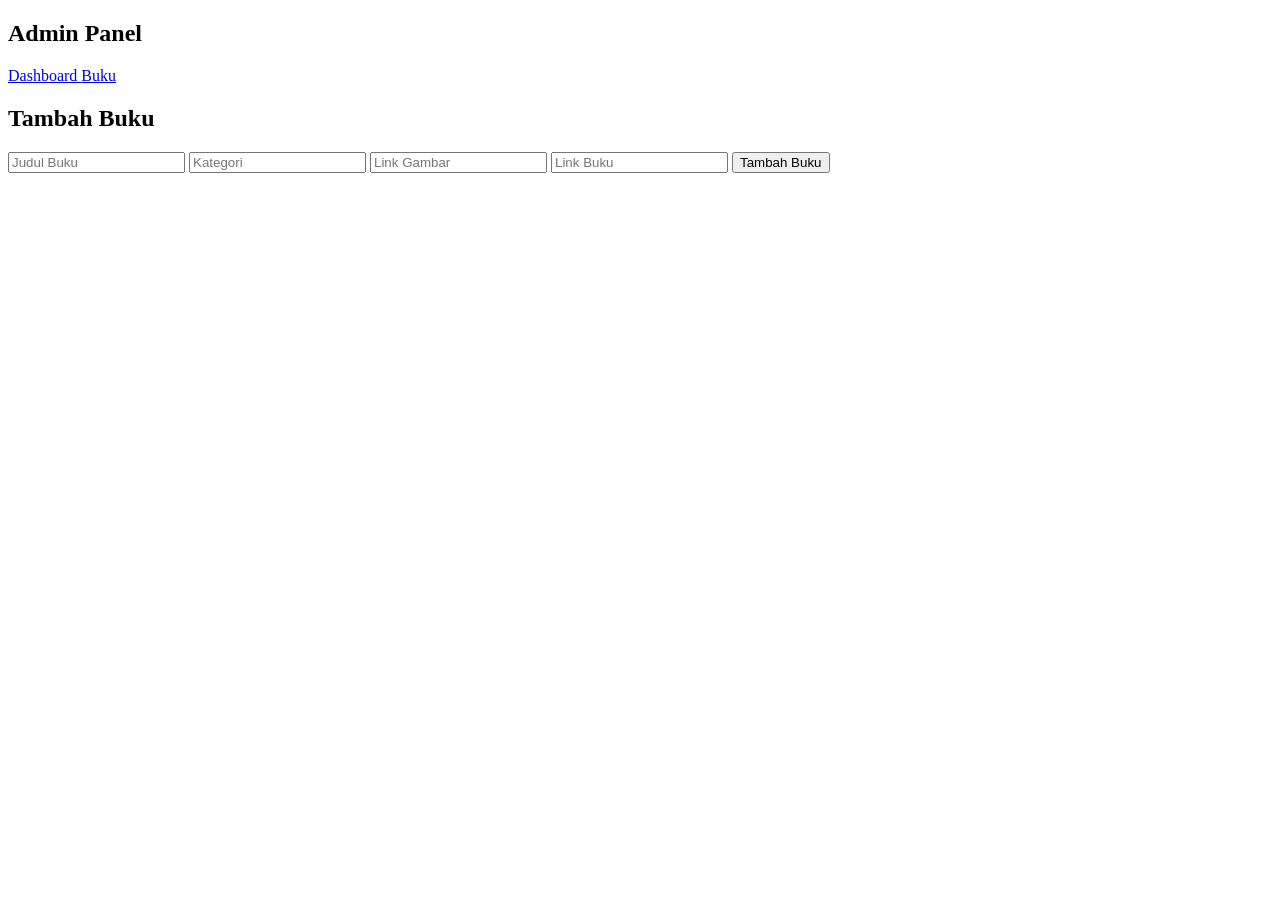
==== admin.html @ fb00557f "Add files via upload" ====
<!DOCTYPE html>
<html lang="id">
<head>
  <meta charset="UTF-8">
  <title>Admin Panel</title>
  <link rel="stylesheet" href="style.css">
</head>

<body>

<div class="sidebar">

  <h2>Admin Panel</h2>

  <div class="menu">

    <a href="index.html">
      Dashboard
    </a>

    <a href="buku.html">
      Buku
    </a>

  </div>

</div>

<div class="content">

  <h2>Tambah Buku</h2>

  <input
    type="text"
    id="judul"
    placeholder="Judul Buku"
  >

  <input
    type="text"
    id="kategori"
    placeholder="Kategori"
  >

  <input
    type="text"
    id="gambar"
    placeholder="Link Gambar"
  >

  <input
    type="text"
    id="link"
    placeholder="Link Buku"
  >

  <button onclick="tambahBuku()">
    Tambah Buku
  </button>

</div>

<script>

function tambahBuku(){

  const data = {

    judul:
    document.getElementById(
      "judul"
    ).value,

    kategori:
    document.getElementById(
      "kategori"
    ).value,

    gambar:
    document.getElementById(
      "gambar"
    ).value,

    link:
    document.getElementById(
      "link"
    ).value

  };

  let buku = JSON.parse(
    localStorage.getItem("buku")
  ) || [];

  buku.push(data);

  localStorage.setItem(
    "buku",
    JSON.stringify(buku)
  );

  alert("Buku berhasil ditambahkan");

}

</script>

</body>
</html>
---- style.css ----
/* LOGIN */

.login-body{
  display:flex;
  justify-content:center;
  align-items:center;
  height:100vh;
  background:
  linear-gradient(
    135deg,
    #1b5e20,
    #66bb6a
  );
}

.login-box{
  background:white;
  padding:30px;
  border-radius:20px;
  width:320px;
  box-shadow:0 10px 25px rgba(0,0,0,0.2);
  animation:fadeIn .7s ease;
  text-align:center;
}

.login-logo{
  width:80px;
}

.login-box input{
  width:100%;
  padding:12px;
  margin:10px 0;
  border-radius:10px;
  border:1px solid #ccc;
}

.login-box button{
  width:100%;
  padding:12px;
  border:none;
  background:#2e7d32;
  color:white;
  border-radius:10px;
  cursor:pointer;
}

.user-profile{
  text-align:center;
  margin-bottom:20px;
}

.profile-img{
  width:90px;
  height:90px;
  border-radius:50%;
  border:4px solid white;
}

#search{
  width:100%;
  padding:12px;
  margin:10px 0;
  border:none;
  border-radius:10px;
}

/* RESPONSIVE */

@media(max-width:768px){

  body{
    flex-direction:column;
  }

  .sidebar{
    width:100%;
    height:auto;
  }

  .menu{
    display:flex;
    gap:10px;
    overflow:auto;
  }

  .menu a{
    min-width:120px;
    text-align:center;
  }

  .grid{
    grid-template-columns:
    repeat(auto-fill,minmax(140px,1fr));
  }

}
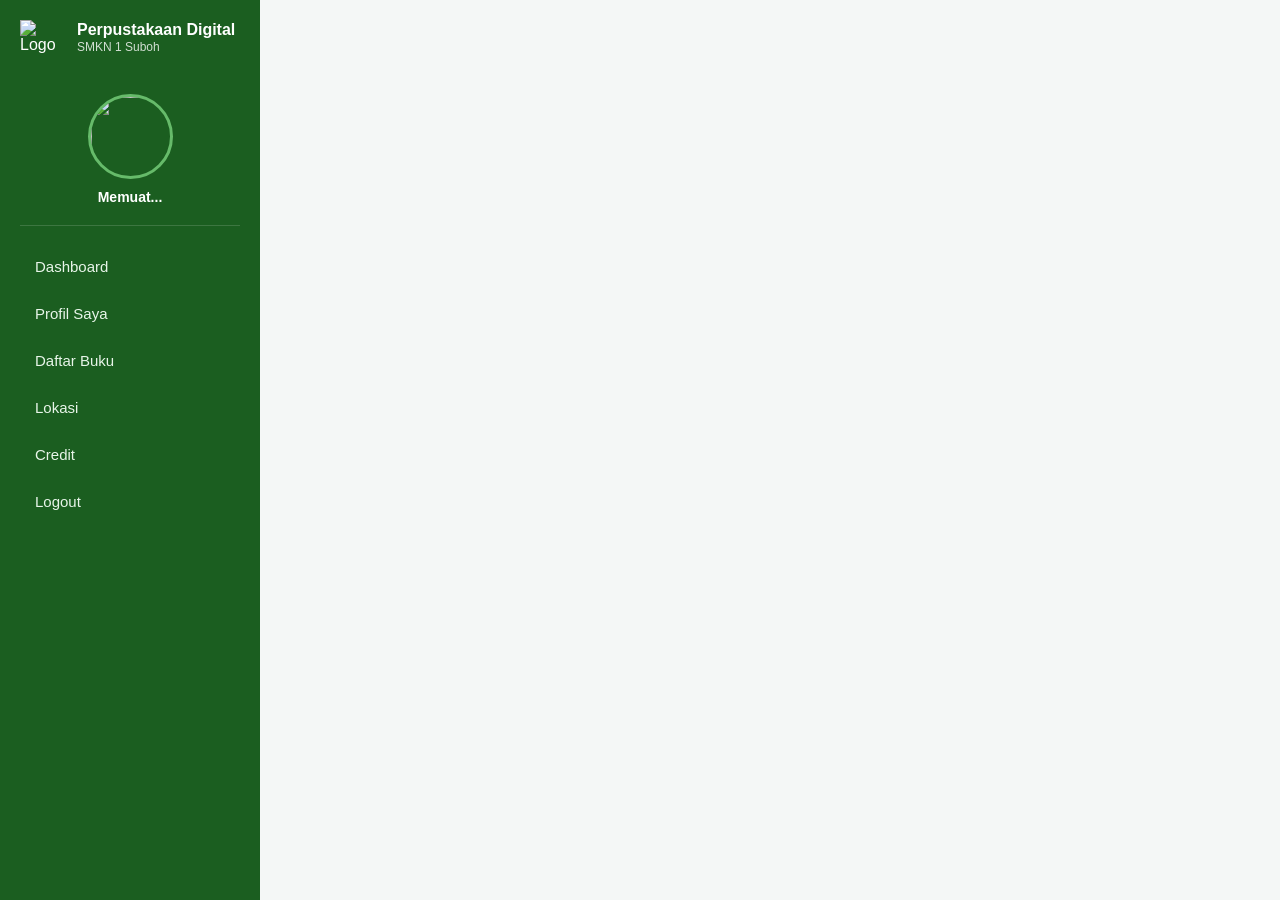
==== commit a72fff5a: "Add files via upload" ====
--- a/admin.html
+++ b/admin.html
@@ -1,109 +1,273 @@
 <!DOCTYPE html>
 <html lang="id">
 <head>
-  <meta charset="UTF-8">
-  <title>Admin Panel</title>
-  <link rel="stylesheet" href="style.css">
+    <meta charset="UTF-8">
+    <meta name="viewport" content="width=device-width, initial-scale=1.0">
+    <title>Panel Admin - Perpus Digital</title>
+    <link rel="stylesheet" href="style.css">
+    <style>
+        /* Secara default, sembunyikan container utama demi keamanan sebelum owner tervalidasi */
+        #halamanAdminUtama {
+            display: none;
+        }
+
+        /* Gaya Layout Grid Analytics Admin */
+        .analytics-grid {
+            display: grid;
+            grid-template-columns: repeat(auto-fit, minmax(220px, 1fr));
+            gap: 20px;
+            margin-bottom: 30px;
+        }
+        .analytics-card {
+            background: white;
+            padding: 20px;
+            border-radius: 10px;
+            border-left: 5px solid #1b5e20;
+            box-shadow: 0 4px 6px rgba(0,0,0,0.02);
+        }
+        .analytics-card h4 {
+            color: #666;
+            font-size: 14px;
+            text-transform: uppercase;
+            margin-bottom: 5px;
+        }
+        .analytics-card .value {
+            font-size: 24px;
+            font-weight: 700;
+            color: #1b5e20;
+        }
+        .admin-layout {
+            display: flex;
+            gap: 30px;
+            flex-wrap: wrap;
+        }
+        .flex-form, .flex-info {
+            flex: 1;
+            min-width: 320px;
+        }
+        .activity-list {
+            list-style: none;
+            padding: 0;
+        }
+        .activity-item {
+            padding: 12px 0;
+            border-bottom: 1px solid #eee;
+            font-size: 14px;
+            color: #555;
+        }
+    </style>
 </head>
-
 <body>
 
+<!-- SIDEBAR UTAMA -->
 <div class="sidebar">
-
-  <h2>Admin Panel</h2>
-
-  <div class="menu">
-
-    <a href="index.html">
-      Dashboard
-    </a>
-
-    <a href="buku.html">
-      Buku
-    </a>
-
-  </div>
-
+    <div class="logo-header">
+        <img src="https://www.smkn1suboh.sch.id/resources/images/logo.png" alt="Logo">
+        <div>
+            <h1>Perpustakaan Digital</h1>
+            <p>SMKN 1 Suboh</p>
+        </div>
+    </div>
+
+    <div class="user-profile">
+        <img src="https://i.pravatar.cc/150?img=12" class="profile-img" id="userAvatar">
+        <h3 id="usernameUser">Memuat...</h3>
+    </div>
+
+    <div class="menu">
+        <a href="index.html">Dashboard</a>
+        <a href="profil.html">Profil Saya</a>
+        <a href="buku.html">Daftar Buku</a>
+        <a href="lokasi.html">Lokasi</a>
+        <a href="credit.html">Credit</a>
+        <!-- Menu Admin di sini sudah dihapus total agar tidak double/mengganggu tampilan -->
+        <a href="#" id="logoutBtn">Logout</a>
+    </div>
 </div>
 
-<div class="content">
-
-  <h2>Tambah Buku</h2>
-
-  <input
-    type="text"
-    id="judul"
-    placeholder="Judul Buku"
-  >
-
-  <input
-    type="text"
-    id="kategori"
-    placeholder="Kategori"
-  >
-
-  <input
-    type="text"
-    id="gambar"
-    placeholder="Link Gambar"
-  >
-
-  <input
-    type="text"
-    id="link"
-    placeholder="Link Buku"
-  >
-
-  <button onclick="tambahBuku()">
-    Tambah Buku
-  </button>
-
+<!-- CONTAINER KONTEN UTAMA PANEL (Terbuka Otomatis setelah Lolos Validasi) -->
+<div class="content" id="halamanAdminUtama">
+    <h2>Panel Kontrol Admin</h2>
+    <p style="color:#666; margin-bottom: 30px;">Kelola data statistik sistem dan publikasikan koleksi buku digital baru.</p>
+    
+    <!-- GRID STATISTIK -->
+    <div class="analytics-grid">
+        <div class="analytics-card">
+            <h4>Total Buku Terdaftar</h4>
+            <div class="value" id="statTotalBuku">0</div>
+        </div>
+        <div class="analytics-card" style="border-left-color: #66bb6a;">
+            <h4>Kategori Unik</h4>
+            <div class="value" id="statTotalKategori">0</div>
+        </div>
+        <div class="analytics-card" style="border-left-color: #ff9800;">
+            <h4>Sesi Admin Aktif</h4>
+            <div class="value" style="color: #ff9800;">Online</div>
+        </div>
+    </div>
+
+    <div class="admin-layout">
+        <!-- FORMULIR INPUT BUKU -->
+        <div class="flex-form">
+            <div style="background: white; padding: 20px; border-radius: 8px; box-shadow: 0 4px 6px rgba(0,0,0,0.02);">
+                <h3 style="color: #1b5e20; margin-top: 0; margin-bottom: 20px;">Tambah Buku Baru</h3>
+                
+                <div style="margin-bottom: 15px;">
+                    <label style="display:block; margin-bottom: 5px; font-weight: 600;">Judul Buku</label>
+                    <input type="text" id="judulBuku" placeholder="Masukkan judul lengkap buku" style="width:100%; padding: 10px; border: 1px solid #ccc; border-radius: 4px; box-sizing: border-box;">
+                </div>
+                
+                <div style="margin-bottom: 15px;">
+                    <label style="display:block; margin-bottom: 5px; font-weight: 600;">Kategori / Genre</label>
+                    <input type="text" id="kategoriBuku" placeholder="Contoh: Fiksi, Pelajaran, Teknologi" style="width:100%; padding: 10px; border: 1px solid #ccc; border-radius: 4px; box-sizing: border-box;">
+                </div>
+                
+                <div style="margin-bottom: 20px;">
+                    <label style="display:block; margin-bottom: 5px; font-weight: 600;">Sampul Buku (Cover)</label>
+                    <input type="file" id="coverBuku" accept="image/*">
+                </div>
+                
+                <p id="uploadStatus" style="font-size: 14px; color: #2e7d32; display: none; font-weight: bold; margin-bottom: 15px;"></p>
+
+                <button id="btnSimpan" style="background: #1b5e20; color: white; border: none; padding: 12px 20px; border-radius: 4px; cursor: pointer; font-weight: 600; width: 100%;">Simpan & Unggah ke Firebase</button>
+            </div>
+        </div>
+
+        <!-- LOG AKTIVITAS -->
+        <div class="flex-info">
+            <div style="min-height: 360px; background: white; padding: 20px; border-radius: 8px; box-shadow: 0 4px 6px rgba(0,0,0,0.02);">
+                <h3 style="color: #333; margin-top: 0; margin-bottom: 15px;">Log Aktivitas Terakhir</h3>
+                <ul class="activity-list" id="logAktivitas">
+                    <li class="activity-item">Sistem memuat riwayat aktivitas...</li>
+                </ul>
+            </div>
+        </div>
+    </div>
 </div>
 
-<script>
-
-function tambahBuku(){
-
-  const data = {
-
-    judul:
-    document.getElementById(
-      "judul"
-    ).value,
-
-    kategori:
-    document.getElementById(
-      "kategori"
-    ).value,
-
-    gambar:
-    document.getElementById(
-      "gambar"
-    ).value,
-
-    link:
-    document.getElementById(
-      "link"
-    ).value
-
-  };
-
-  let buku = JSON.parse(
-    localStorage.getItem("buku")
-  ) || [];
-
-  buku.push(data);
-
-  localStorage.setItem(
-    "buku",
-    JSON.stringify(buku)
-  );
-
-  alert("Buku berhasil ditambahkan");
-
-}
-
+<!-- SCRIPT UTAMA PANEL ADMIN -->
+<script type="module">
+    import { auth, onAuthStateChanged, signOut, db, storage } from "./firebase.js";
+    import { collection, addDoc, getDocs, query, orderBy, limit } from "https://www.gstatic.com/firebasejs/10.12.0/firebase-firestore.js";
+    import { ref, uploadBytes, getDownloadURL } from "https://www.gstatic.com/firebasejs/10.12.0/firebase-storage.js";
+
+    // DAFTAR EMAIL OWNER YANG SAH (Huruf Kecil Semua!)
+    const listOwner = ["achizzanfathirazka@gmail.com", "owner@gmail.com"];
+
+    // PENGAMAT OTENTIKASI PENGGUNA
+    onAuthStateChanged(auth, (user) => {
+        if (user) {
+            const emailSekarang = user.email.trim().toLowerCase();
+
+            // Cek di balik layar: Apakah email ini terdaftar sebagai owner?
+            if (listOwner.includes(emailSekarang)) {
+                // JIKA VALID: Tampilkan isi halaman utama admin
+                document.getElementById("halamanAdminUtama").style.display = "block";
+                document.getElementById("usernameUser").innerText = "Admin Master 👑";
+
+                // Muat analisis data dari database
+                muatAnalisisSistem();
+            } else {
+                // JIKA BUKAN OWNER: Langsung lempar balik ke index.html tanpa basa-basi/alert
+                window.location.href = "index.html";
+            }
+        } else {
+            // Jika belum login sama sekali, oper ke login.html
+            window.location.href = "login.html";
+        }
+    });
+
+    // FUNGSI ANALYTICS DATA (MEMBACA DATA KOLEKSI DARI FIRESTORE)
+    async function muatAnalisisSistem() {
+        try {
+            const q = collection(db, "books");
+            const querySnapshot = await getDocs(q);
+            
+            let totalBuku = querySnapshot.size;
+            let kategoriSet = new Set();
+            let htmlLog = "";
+
+            querySnapshot.forEach((doc) => {
+                const data = doc.data();
+                if(data.kategori) kategoriSet.add(data.kategori.trim().toLowerCase());
+            });
+
+            document.getElementById("statTotalBuku").innerText = totalBuku;
+            document.getElementById("statTotalKategori").innerText = kategoriSet.size;
+
+            const qTerbaru = query(collection(db, "books"), orderBy("createdAt", "desc"), limit(4));
+            const snapTerbaru = await getDocs(qTerbaru);
+
+            if(!snapTerbaru.empty) {
+                snapTerbaru.forEach((doc) => {
+                    const data = doc.data();
+                    htmlLog += `<li class="activity-item">Berhasil menambahkan buku <strong>"${data.judul}"</strong> ke kategori [${data.kategori}].</li>`;
+                });
+                document.getElementById("logAktivitas").innerHTML = htmlLog;
+            } else {
+                document.getElementById("logAktivitas").innerHTML = '<li class="activity-item">Belum ada aktivitas penambahan koleksi buku.</li>';
+            }
+        } catch (error) {
+            console.error("Gagal memuat analisis data database:", error);
+        }
+    }
+
+    // PROSES UNGHAH DATA BUKU BARU
+    document.getElementById("btnSimpan").addEventListener("click", async () => {
+        const judul = document.getElementById("judulBuku").value.trim();
+        const kategori = document.getElementById("kategoriBuku").value.trim();
+        const fileInput = document.getElementById("coverBuku");
+        const file = fileInput.files[0];
+        const statusText = document.getElementById("uploadStatus");
+        const btn = document.getElementById("btnSimpan");
+
+        if (!judul || !kategori || !file) {
+            alert("Mohon isi semua form dan pilih file gambar sampul!");
+            return;
+        }
+
+        try {
+            btn.disabled = true;
+            statusText.style.display = "block";
+            statusText.innerText = "⏳ Mengunggah gambar ke Firebase Storage...";
+
+            const fileRef = ref(storage, `covers/${Date.now()}_${file.name}`);
+            await uploadBytes(fileRef, file);
+            
+            statusText.innerText = "🔗 Mengambil tautan berkas...";
+            const coverUrl = await getDownloadURL(fileRef);
+
+            statusText.innerText = "💾 Menyimpan ringkasan data ke Firestore...";
+            await addDoc(collection(db, "books"), {
+                judul: judul,
+                kategori: kategori,
+                coverUrl: coverUrl,
+                createdAt: new Date()
+            });
+
+            statusText.innerText = "✅ Berhasil dipublikasikan!";
+            alert(`Sukses! Buku "${judul}" berhasil ditambahkan.`);
+            
+            document.getElementById("judulBuku").value = "";
+            document.getElementById("kategoriBuku").value = "";
+            fileInput.value = "";
+            statusText.style.display = "none";
+            
+            muatAnalisisSistem();
+        } catch (error) {
+            console.error("Gagal mengunggah data:", error);
+            alert("Terjadi kegagalan unggah!");
+            statusText.style.display = "none";
+        } finally {
+            btn.disabled = false;
+        }
+    });
+
+    // PROSES TOMBOL LOGOUT
+    document.getElementById("logoutBtn").addEventListener("click", (e) => {
+        e.preventDefault();
+        signOut(auth).then(() => { window.location.href = "login.html"; });
+    });
 </script>
-
 </body>
 </html>
--- a/style.css
+++ b/style.css
@@ -1,97 +1,259 @@
-/* LOGIN */
-
-.login-body{
-  display:flex;
-  justify-content:center;
-  align-items:center;
-  height:100vh;
-  background:
-  linear-gradient(
-    135deg,
-    #1b5e20,
-    #66bb6a
-  );
-}
-
-.login-box{
-  background:white;
-  padding:30px;
-  border-radius:20px;
-  width:320px;
-  box-shadow:0 10px 25px rgba(0,0,0,0.2);
-  animation:fadeIn .7s ease;
-  text-align:center;
-}
-
-.login-logo{
-  width:80px;
-}
-
-.login-box input{
-  width:100%;
-  padding:12px;
-  margin:10px 0;
-  border-radius:10px;
-  border:1px solid #ccc;
-}
-
-.login-box button{
-  width:100%;
-  padding:12px;
-  border:none;
-  background:#2e7d32;
-  color:white;
-  border-radius:10px;
-  cursor:pointer;
-}
-
-.user-profile{
-  text-align:center;
-  margin-bottom:20px;
-}
-
-.profile-img{
-  width:90px;
-  height:90px;
-  border-radius:50%;
-  border:4px solid white;
-}
-
-#search{
-  width:100%;
-  padding:12px;
-  margin:10px 0;
-  border:none;
-  border-radius:10px;
-}
-
-/* RESPONSIVE */
-
-@media(max-width:768px){
-
-  body{
-    flex-direction:column;
-  }
-
-  .sidebar{
-    width:100%;
-    height:auto;
-  }
-
-  .menu{
-    display:flex;
-    gap:10px;
-    overflow:auto;
-  }
-
-  .menu a{
-    min-width:120px;
-    text-align:center;
-  }
-
-  .grid{
-    grid-template-columns:
-    repeat(auto-fill,minmax(140px,1fr));
-  }
-
-}+/* ==========================================================================
+   RESET & DASAR UTAMA
+   ========================================================================== */
+* {
+    margin: 0;
+    padding: 0;
+    box-sizing: border-box;
+    font-family: 'Segoe UI', Tahoma, Geneva, Verdana, sans-serif;
+}
+
+body {
+    background-color: #f4f7f6;
+    color: #333;
+    display: block;
+}
+
+/* ==========================================================================
+   STRUKTUR SIDEBAR NAVIGASI
+   ========================================================================== */
+.sidebar {
+    width: 260px;
+    position: fixed;
+    top: 0;
+    left: 0;
+    height: 100vh;
+    background: #1b5e20;
+    color: white;
+    padding: 20px;
+    z-index: 100;
+}
+
+.logo-header {
+    display: flex;
+    align-items: center;
+    gap: 12px;
+    margin-bottom: 25px;
+}
+
+.logo-header img {
+    width: 45px;
+    height: auto;
+}
+
+.logo-header h1 {
+    font-size: 16px;
+    margin: 0;
+    font-weight: 700;
+    line-height: 1.2;
+}
+
+.logo-header p {
+    font-size: 12px;
+    opacity: 0.8;
+}
+
+.user-profile {
+    text-align: center;
+    padding: 15px 0 20px 0;
+    border-bottom: 1px solid rgba(255,255,255,0.15);
+    margin-bottom: 20px;
+}
+
+.profile-img {
+    width: 85px;
+    height: 85px;
+    border-radius: 50%;
+    object-fit: cover;
+    border: 3px solid #66bb6a;
+    margin-bottom: 10px;
+    display: inline-block;
+}
+
+.user-profile h3 {
+    font-size: 14px;
+    font-weight: 600;
+    word-break: break-all;
+    padding: 0 5px;
+}
+
+.menu a {
+    display: block;
+    color: #e8f5e9;
+    text-decoration: none;
+    padding: 12px 15px;
+    border-radius: 6px;
+    margin-bottom: 6px;
+    transition: all 0.3s ease;
+    font-size: 15px;
+    font-weight: 500;
+}
+
+.menu a:hover {
+    background: rgba(255, 255, 255, 0.1);
+    color: white;
+}
+
+/* ==========================================================================
+   STRUKTUR KONTEN UTAMA
+   ========================================================================== */
+.content {
+    margin-left: 260px;
+    padding: 40px;
+    min-height: 100vh;
+}
+
+.content h2 {
+    color: #1b5e20;
+    font-size: 28px;
+    font-weight: 700;
+    margin-bottom: 8px;
+}
+
+/* ==========================================================================
+   FORM, KARTU, DAN INPUT DATA
+   ========================================================================== */
+.admin-card {
+    background: white;
+    padding: 30px;
+    border-radius: 12px;
+    box-shadow: 0 4px 12px rgba(0,0,0,0.05);
+    margin-top: 25px;
+    border: 1px solid #e0e0e0;
+}
+
+.form-group {
+    margin-bottom: 18px;
+    text-align: left;
+}
+
+.form-group label {
+    display: block;
+    font-weight: 600;
+    font-size: 14px;
+    margin-bottom: 8px;
+    color: #444;
+}
+
+.form-group input {
+    width: 100%;
+    padding: 12px;
+    border: 1px solid #cccccc;
+    border-radius: 6px;
+    font-size: 14px;
+    outline: none;
+    transition: all 0.3s ease;
+}
+
+.form-group input:focus {
+    border-color: #66bb6a;
+    box-shadow: 0 0 0 3px rgba(102,187,106,0.2);
+}
+
+/* Kustom File Input (Upload) */
+.file-upload-wrapper {
+    position: relative;
+    margin-bottom: 18px;
+    display: block;
+    width: 100%;
+}
+
+.btn-upload {
+    display: block;
+    background: #f1f8e9;
+    color: #33691e;
+    border: 2px dashed #66bb6a;
+    padding: 12px;
+    border-radius: 6px;
+    font-weight: 600;
+    font-size: 14px;
+    cursor: pointer;
+    text-align: center;
+    transition: all 0.3s ease;
+}
+
+.btn-upload:hover {
+    background: #e8f5e9;
+}
+
+.file-upload-wrapper input[type="file"] {
+    position: absolute;
+    left: 0;
+    top: 0;
+    opacity: 0;
+    width: 100%;
+    height: 100%;
+    cursor: pointer;
+}
+
+/* Tombol Global */
+button.btn-primary {
+    background: #66bb6a;
+    color: white;
+    border: none;
+    padding: 12px;
+    font-size: 15px;
+    font-weight: bold;
+    border-radius: 6px;
+    cursor: pointer;
+    width: 100%;
+    transition: all 0.3s ease;
+}
+
+button.btn-primary:hover {
+    background: #4caf50;
+}
+
+button.btn-primary:disabled {
+    background: #a5d6a7;
+    cursor: not-allowed;
+}
+
+/* ==========================================================================
+   POPUP NOTIFIKASI CUSTOM
+   ========================================================================== */
+.alert-overlay {
+    position: fixed;
+    top: 0;
+    left: 0;
+    width: 100%;
+    height: 100%;
+    background: rgba(0,0,0,0.5);
+    display: flex;
+    justify-content: center;
+    align-items: center;
+    z-index: 9999;
+}
+
+.alert-box {
+    background: white;
+    padding: 25px;
+    border-radius: 10px;
+    text-align: center;
+    max-width: 340px;
+    width: 90%;
+    box-shadow: 0 4px 15px rgba(0,0,0,0.2);
+}
+
+.alert-box h3 {
+    margin-top: 0;
+    color: #1b5e20;
+    margin-bottom: 10px;
+}
+
+.btn-ok {
+    background: #1b5e20;
+    color: white;
+    border: none;
+    padding: 8px 25px;
+    margin-top: 15px;
+    border-radius: 4px;
+    cursor: pointer;
+    font-weight: 600;
+    transition: background 0.2s;
+}
+
+.btn-ok:hover {
+    background: #2e7d32;
+}
+
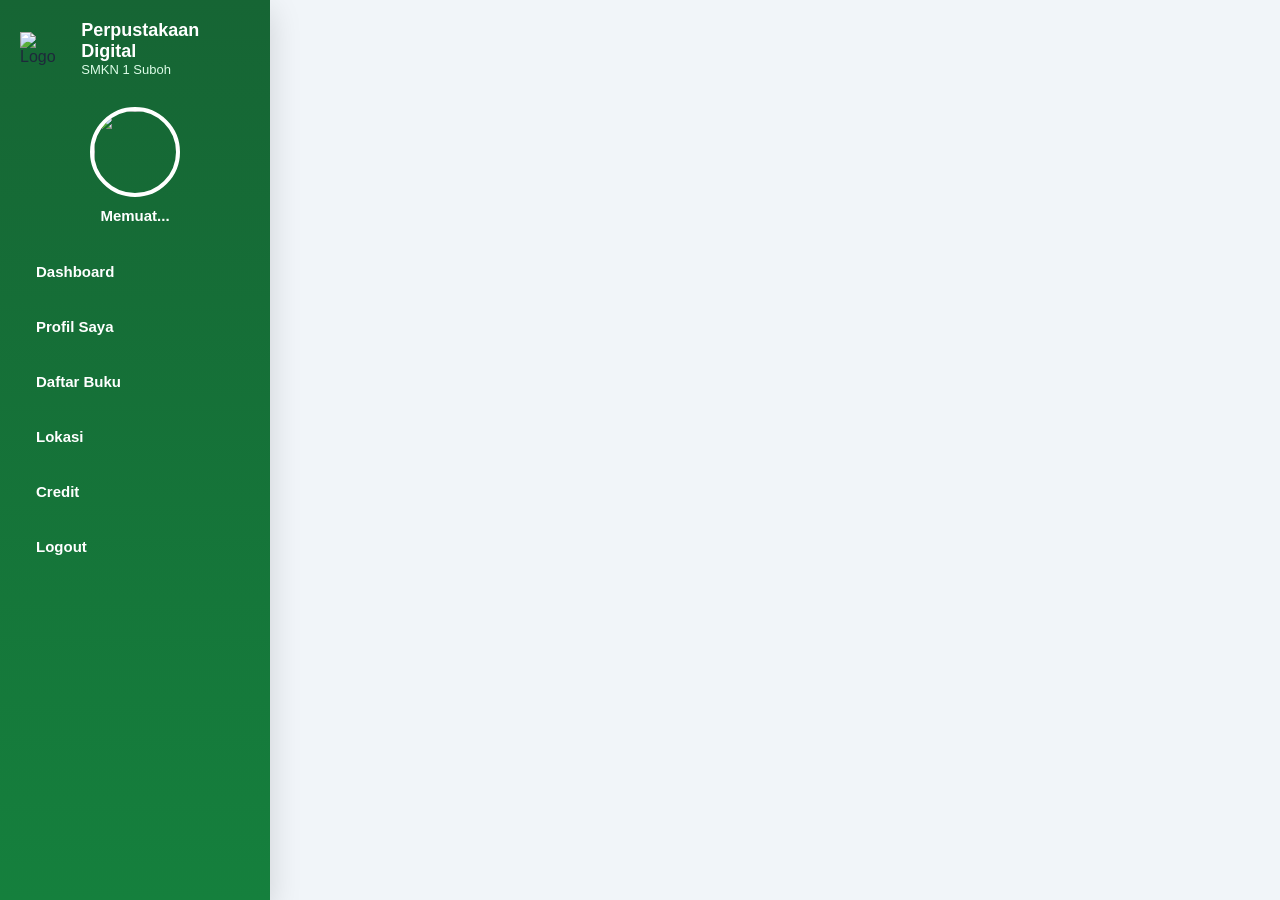
==== commit 7b815983: "Update admin.html" ====
--- a/admin.html
+++ b/admin.html
@@ -268,6 +268,36 @@
         e.preventDefault();
         signOut(auth).then(() => { window.location.href = "login.html"; });
     });
+
+    /* =========================
+ANIMASI NAVBAR
+========================= */
+
+let lastScroll = 0;
+
+const sidebar =
+document.querySelector(".sidebar");
+
+window.addEventListener("scroll",()=>{
+
+    const currentScroll =
+    window.pageYOffset;
+
+    if(currentScroll > lastScroll
+    && currentScroll > 50){
+
+        sidebar.classList.add("hide");
+
+    }else{
+
+        sidebar.classList.remove("hide");
+
+    }
+
+    lastScroll = currentScroll;
+
+});
+    
 </script>
 </body>
-</html>+</html>
--- a/style.css
+++ b/style.css
@@ -1,259 +1,408 @@
-/* ==========================================================================
-   RESET & DASAR UTAMA
-   ========================================================================== */
-* {
-    margin: 0;
-    padding: 0;
-    box-sizing: border-box;
-    font-family: 'Segoe UI', Tahoma, Geneva, Verdana, sans-serif;
-}
-
-body {
-    background-color: #f4f7f6;
-    color: #333;
-    display: block;
-}
-
-/* ==========================================================================
-   STRUKTUR SIDEBAR NAVIGASI
-   ========================================================================== */
-.sidebar {
-    width: 260px;
-    position: fixed;
-    top: 0;
-    left: 0;
-    height: 100vh;
-    background: #1b5e20;
-    color: white;
-    padding: 20px;
-    z-index: 100;
-}
-
-.logo-header {
-    display: flex;
-    align-items: center;
-    gap: 12px;
-    margin-bottom: 25px;
-}
-
-.logo-header img {
-    width: 45px;
-    height: auto;
-}
-
-.logo-header h1 {
-    font-size: 16px;
-    margin: 0;
-    font-weight: 700;
-    line-height: 1.2;
-}
-
-.logo-header p {
-    font-size: 12px;
-    opacity: 0.8;
-}
-
-.user-profile {
-    text-align: center;
-    padding: 15px 0 20px 0;
-    border-bottom: 1px solid rgba(255,255,255,0.15);
-    margin-bottom: 20px;
-}
-
-.profile-img {
-    width: 85px;
-    height: 85px;
-    border-radius: 50%;
-    object-fit: cover;
-    border: 3px solid #66bb6a;
-    margin-bottom: 10px;
-    display: inline-block;
-}
-
-.user-profile h3 {
-    font-size: 14px;
-    font-weight: 600;
-    word-break: break-all;
-    padding: 0 5px;
-}
-
-.menu a {
-    display: block;
-    color: #e8f5e9;
-    text-decoration: none;
-    padding: 12px 15px;
-    border-radius: 6px;
-    margin-bottom: 6px;
-    transition: all 0.3s ease;
-    font-size: 15px;
-    font-weight: 500;
-}
-
-.menu a:hover {
-    background: rgba(255, 255, 255, 0.1);
-    color: white;
-}
-
-/* ==========================================================================
-   STRUKTUR KONTEN UTAMA
-   ========================================================================== */
-.content {
-    margin-left: 260px;
-    padding: 40px;
-    min-height: 100vh;
-}
-
-.content h2 {
-    color: #1b5e20;
-    font-size: 28px;
-    font-weight: 700;
-    margin-bottom: 8px;
-}
-
-/* ==========================================================================
-   FORM, KARTU, DAN INPUT DATA
-   ========================================================================== */
-.admin-card {
-    background: white;
-    padding: 30px;
-    border-radius: 12px;
-    box-shadow: 0 4px 12px rgba(0,0,0,0.05);
-    margin-top: 25px;
-    border: 1px solid #e0e0e0;
-}
-
-.form-group {
-    margin-bottom: 18px;
-    text-align: left;
-}
-
-.form-group label {
-    display: block;
-    font-weight: 600;
-    font-size: 14px;
-    margin-bottom: 8px;
-    color: #444;
-}
-
-.form-group input {
-    width: 100%;
-    padding: 12px;
-    border: 1px solid #cccccc;
-    border-radius: 6px;
-    font-size: 14px;
-    outline: none;
-    transition: all 0.3s ease;
-}
-
-.form-group input:focus {
-    border-color: #66bb6a;
-    box-shadow: 0 0 0 3px rgba(102,187,106,0.2);
-}
-
-/* Kustom File Input (Upload) */
-.file-upload-wrapper {
-    position: relative;
-    margin-bottom: 18px;
-    display: block;
-    width: 100%;
-}
-
-.btn-upload {
-    display: block;
-    background: #f1f8e9;
-    color: #33691e;
-    border: 2px dashed #66bb6a;
-    padding: 12px;
-    border-radius: 6px;
-    font-weight: 600;
-    font-size: 14px;
-    cursor: pointer;
-    text-align: center;
-    transition: all 0.3s ease;
-}
-
-.btn-upload:hover {
-    background: #e8f5e9;
-}
-
-.file-upload-wrapper input[type="file"] {
-    position: absolute;
-    left: 0;
-    top: 0;
-    opacity: 0;
-    width: 100%;
-    height: 100%;
-    cursor: pointer;
-}
-
-/* Tombol Global */
-button.btn-primary {
-    background: #66bb6a;
-    color: white;
-    border: none;
-    padding: 12px;
-    font-size: 15px;
-    font-weight: bold;
-    border-radius: 6px;
-    cursor: pointer;
-    width: 100%;
-    transition: all 0.3s ease;
-}
-
-button.btn-primary:hover {
-    background: #4caf50;
-}
-
-button.btn-primary:disabled {
-    background: #a5d6a7;
-    cursor: not-allowed;
-}
-
-/* ==========================================================================
-   POPUP NOTIFIKASI CUSTOM
-   ========================================================================== */
-.alert-overlay {
-    position: fixed;
-    top: 0;
-    left: 0;
-    width: 100%;
-    height: 100%;
-    background: rgba(0,0,0,0.5);
-    display: flex;
-    justify-content: center;
-    align-items: center;
-    z-index: 9999;
-}
-
-.alert-box {
-    background: white;
-    padding: 25px;
-    border-radius: 10px;
-    text-align: center;
-    max-width: 340px;
-    width: 90%;
-    box-shadow: 0 4px 15px rgba(0,0,0,0.2);
-}
-
-.alert-box h3 {
-    margin-top: 0;
-    color: #1b5e20;
-    margin-bottom: 10px;
-}
-
-.btn-ok {
-    background: #1b5e20;
-    color: white;
-    border: none;
-    padding: 8px 25px;
-    margin-top: 15px;
-    border-radius: 4px;
-    cursor: pointer;
-    font-weight: 600;
-    transition: background 0.2s;
-}
-
-.btn-ok:hover {
-    background: #2e7d32;
-}
-
+/* =========================
+RESET
+========================= */
+
+*{
+    margin:0;
+    padding:0;
+    box-sizing:border-box;
+    font-family:'Segoe UI',sans-serif;
+}
+
+body{
+    background:#f1f5f9;
+    color:#1e293b;
+}
+
+/* =========================
+SIDEBAR
+========================= */
+
+.sidebar{
+    width:270px;
+    height:100vh;
+    position:fixed;
+    left:0;
+    top:0;
+    background:linear-gradient(
+        180deg,
+        #166534,
+        #15803d
+    );
+    padding:20px;
+    z-index:999;
+
+    overflow-y:auto;
+
+    transition:
+    transform 0.4s ease,
+    opacity 0.4s ease;
+
+    box-shadow:
+    0 10px 30px rgba(0,0,0,0.15);
+}
+
+/* SAAT HIDE */
+.sidebar.hide{
+
+    transform:translateY(-120%);
+    opacity:0;
+
+}
+
+/* =========================
+LOGO
+========================= */
+
+.logo-header{
+    display:flex;
+    align-items:center;
+    gap:12px;
+    margin-bottom:30px;
+}
+
+.logo-header img{
+    width:52px;
+}
+
+.logo-header h1{
+    color:white;
+    font-size:18px;
+    font-weight:700;
+}
+
+.logo-header p{
+    color:#dcfce7;
+    font-size:13px;
+}
+
+/* =========================
+PROFILE
+========================= */
+
+.user-profile{
+    text-align:center;
+    margin-bottom:25px;
+}
+
+.profile-img{
+    width:90px;
+    height:90px;
+    border-radius:50%;
+    object-fit:cover;
+
+    border:4px solid white;
+
+    margin-bottom:10px;
+}
+
+.user-profile h3{
+    color:white;
+    font-size:15px;
+}
+
+/* =========================
+MENU
+========================= */
+
+.menu{
+    display:flex;
+    flex-direction:column;
+    gap:10px;
+}
+
+.menu a{
+    text-decoration:none;
+    color:white;
+
+    padding:14px 16px;
+
+    border-radius:16px;
+
+    transition:0.3s;
+
+    font-size:15px;
+    font-weight:600;
+
+    display:flex;
+    align-items:center;
+    gap:10px;
+}
+
+.menu a:hover{
+
+    background:rgba(255,255,255,0.15);
+
+    transform:translateX(5px);
+
+}
+
+/* MENU AKTIF */
+.menu .active{
+
+    background:white;
+    color:#166534;
+
+}
+
+/* =========================
+CONTENT
+========================= */
+
+.content{
+    margin-left:270px;
+    padding:25px;
+}
+
+/* =========================
+HEADER
+========================= */
+
+.page-header{
+    margin-bottom:25px;
+}
+
+.page-header h1{
+    font-size:32px;
+    color:#166534;
+    margin-bottom:5px;
+}
+
+.page-header p{
+    color:#64748b;
+}
+
+/* =========================
+CARD
+========================= */
+
+.dashboard-grid{
+    display:grid;
+
+    grid-template-columns:
+    repeat(auto-fit,minmax(220px,1fr));
+
+    gap:20px;
+}
+
+.dashboard-card{
+    background:white;
+    padding:25px;
+    border-radius:24px;
+
+    box-shadow:
+    0 10px 25px rgba(0,0,0,0.05);
+
+    transition:0.3s;
+}
+
+.dashboard-card:hover{
+
+    transform:translateY(-5px);
+
+}
+
+.dashboard-card h3{
+    color:#64748b;
+    margin-bottom:10px;
+}
+
+.dashboard-card .big{
+    font-size:38px;
+    font-weight:700;
+    color:#166534;
+}
+
+/* =========================
+LOGIN
+========================= */
+
+.login-body{
+
+    min-height:100vh;
+
+    display:flex;
+    justify-content:center;
+    align-items:center;
+
+    background:
+    linear-gradient(
+        135deg,
+        #166534,
+        #22c55e
+    );
+
+    padding:20px;
+}
+
+.login-container{
+
+    width:100%;
+    max-width:420px;
+
+    background:white;
+
+    padding:35px;
+
+    border-radius:30px;
+
+    box-shadow:
+    0 15px 40px rgba(0,0,0,0.2);
+
+    animation:fadeUp 0.5s ease;
+}
+
+.logo-section{
+    text-align:center;
+    margin-bottom:30px;
+}
+
+.logo-section img{
+    width:85px;
+    margin-bottom:10px;
+}
+
+.logo-section h2{
+    color:#166534;
+    font-size:28px;
+}
+
+.logo-section p{
+    color:#64748b;
+}
+
+/* INPUT */
+
+.form-group{
+    margin-bottom:18px;
+}
+
+.form-group input{
+
+    width:100%;
+
+    padding:15px;
+
+    border-radius:16px;
+
+    border:none;
+
+    background:#f1f5f9;
+
+    font-size:15px;
+
+}
+
+.form-group input:focus{
+
+    outline:none;
+
+    border:2px solid #22c55e;
+
+}
+
+/* BUTTON */
+
+.btn-login{
+
+    width:100%;
+
+    padding:15px;
+
+    border:none;
+
+    border-radius:16px;
+
+    background:#166534;
+
+    color:white;
+
+    font-size:16px;
+
+    font-weight:700;
+
+    cursor:pointer;
+
+    transition:0.3s;
+}
+
+.btn-login:hover{
+
+    background:#15803d;
+
+    transform:translateY(-2px);
+
+}
+
+/* REGISTER */
+
+.register-box{
+    margin-top:20px;
+    text-align:center;
+}
+
+.register-box p{
+    color:#64748b;
+    margin-bottom:10px;
+}
+
+.register-box a{
+
+    text-decoration:none;
+    color:#166534;
+    font-weight:700;
+
+}
+
+/* =========================
+ANIMASI
+========================= */
+
+@keyframes fadeUp{
+
+    from{
+        opacity:0;
+        transform:translateY(30px);
+    }
+
+    to{
+        opacity:1;
+        transform:translateY(0);
+    }
+
+}
+
+/* =========================
+RESPONSIVE MOBILE
+========================= */
+
+@media(max-width:768px){
+
+    .sidebar{
+
+        width:100%;
+
+        height:auto;
+
+        position:fixed;
+
+        border-radius:
+        0 0 25px 25px;
+
+    }
+
+    .content{
+
+        margin-left:0;
+        margin-top:420px;
+
+        padding:20px;
+    }
+
+    .dashboard-grid{
+
+        grid-template-columns:1fr;
+
+    }
+
+}
